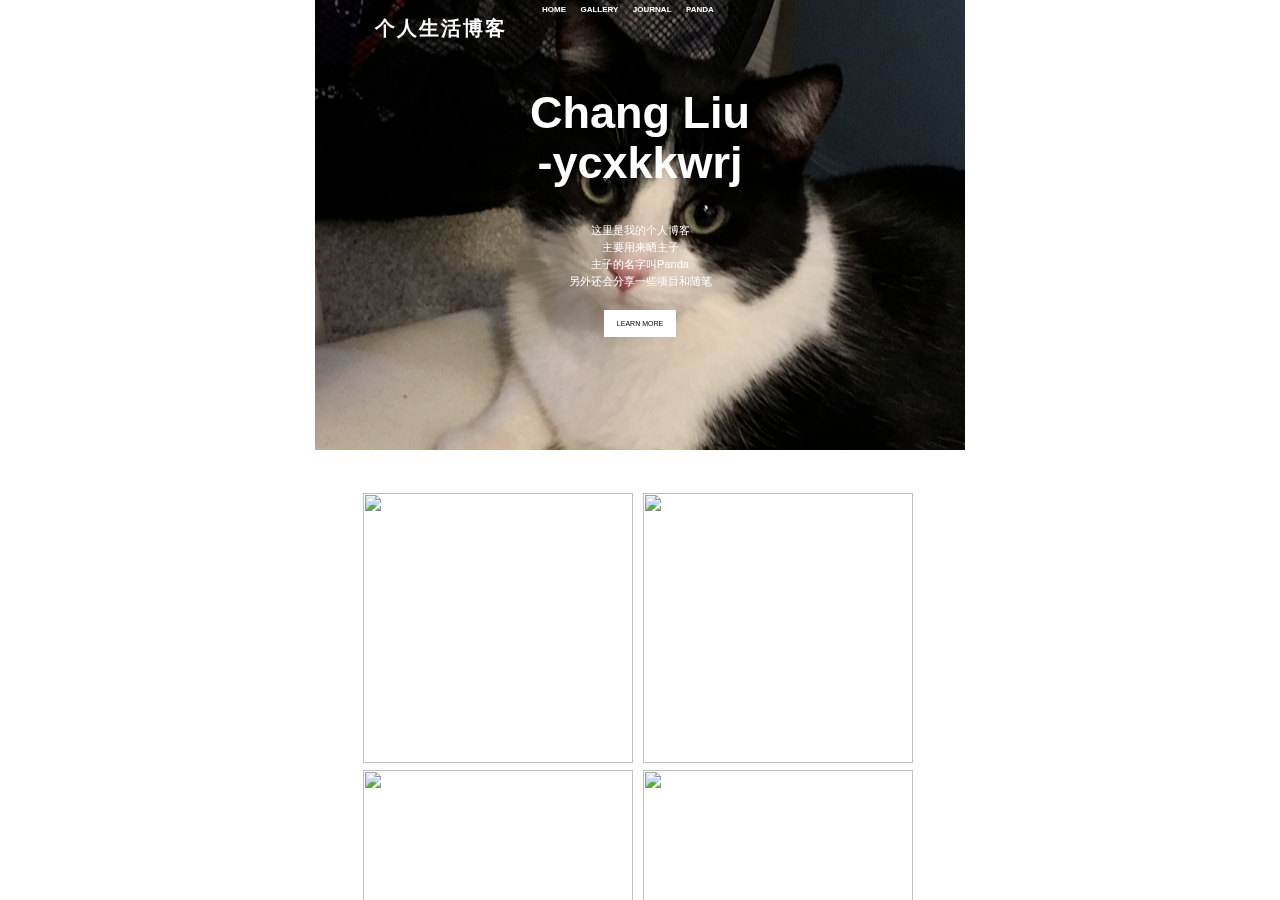
==== blog.html @ 7aac90df "Add files via upload" ====
<!DOCTYPE html>
<html>

<head>
    <link rel="stylesheet" type="text/css" href="blog.css">
</head>

<body>
    <section class="main">
        <section class="background_layer_A">
        </section>
        <section class="parallel_layer_A">
            <div class="title">个人生活博客</div>
            <div class="navigation">
                <a>HOME</a>
                <a>GALLERY</a>
                <a>JOURNAL</a>
                <a>PANDA</a>
            </div>
            <h1>Chang Liu <br> -ycxkkwrj</h1>
            <p class="p1">这里是我的个人博客<br>主要用来晒主子<br>主子的名字叫Panda<br>另外还会分享一些项目和随笔</p>
            <button> LEARN MORE </button>
        </section>
        <section class="parallel_layer_B">
            <div class="images">
                <img src="panda2.jpg" />
                <img src="panda3.jpg" />
                <br>
                <img src="panda4.jpg" />
                <img src="panda5.jpg" />
            </div>
            <p class="p2">panda会站起来走路<br>panda趴着的样子很妩媚<br>panda等饭吃的样子很可爱<br><br>panda笨笨的</p>
        </section>
        <section class="background_layer_C">
        </section>
        <section class="parallel_layer_C">
            <p class="p3">最后放一张低头认错的照片吧<br>更多内容可以看导航栏</p>
        </section>
    </section>
</body>

</html>
---- blog.css ----
body {
    font-family: "Century Gothic", CenturyGothic, AppleGothic, sans-serif;
    max-width: 650px;
    margin:auto;
    padding:0;

}

.main {
    perspective: 2px;
    perspective-origin: 0 0;
    transform-style: preserve-3d;
    height: 100vh;
    width: 650px;
    overflow-x: hidden;
    overflow-y: scroll;
}

.background_layer_A{
    background-image: url(panda1.png);
    background-position: center;
    width: 650px;
    height: 500px;
    position: relative;
    z-index: -1;
    transform: translateZ(-1px) scale(1.5);
    transform-origin: 0 0;
    filter: brightness(95%)
}

.parallel_layer_A{
    position: absolute;
    width: 650px;
    height: 500px;
    top: 0;
    color: white;
    z-index: 1;
}

.title {
    font-size: 20px;
    letter-spacing: 2px;
    float: left;
    padding-left: 60px;
    padding-top: 15px;
    padding-right: 25px;
    font-weight: bolder;
}

a {
    display: inline;
    font-size: 8px;
    margin-left: 10px;
    padding-top: 30px;
    vertical-align: middle;
    font-weight: bold;
}

h1 {
    margin-bottom: 0px;
    font-size: 45px;
    text-align: center;
    padding-top: 40px;
    line-height: 110%;
    font-weight: bolder;
}

.p1 {
    font-size: 11px;
    text-align: center;
    line-height: 155%;
    margin-top: 35px;
}

button {
    background-color: white;
    border: none;
    color: black;
    padding: 10px 13px;
    text-align: center;
    font-size: 7px;
    display: block;
    margin: 20px auto;
}

.parallel_layer_B{
    position: absolute;
    width: 650px;
    height: 800px;
    top: 450px;
    list-style-type: none;
    background-color: white;
    z-index: 1;
}

.images {
    margin-top: 40px;
    margin-bottom: 20px;
    padding: 0 0 0 45px;
}

img {
    height: 270px;
    width: 270px;
    display: inline-block;
    padding: 3px 3px;
    object-fit: cover;
}

.p2 {
    margin: 0;
    font-size: 10px;
    padding-left: 150px;
    padding-top: 5px;
    line-height: 170%;
}

.background_layer_C {
    background-image: url(panda6.jpg);
    background-position: center;
    background-size: cover;
    width: 650px;
    height: 500px;
    position: relative;
    z-index: -1;
    transform: translateZ(-1px) scale(1.5) translate3d(0, 500px, 0);
    transform-origin: 0 0;
    
}

.parallel_layer_C{
    position: absolute;
    width: 650px;
    height: 500px;
    top: 1120px;
    z-index: 1;
}

.p3 {
    font-size: 10px;
    text-align: center;
    line-height: 150%;
    margin-top: 300px;
    color: white;
    font-size: 12px;
    font-weight: bold;
    padding-bottom: 300px;
}
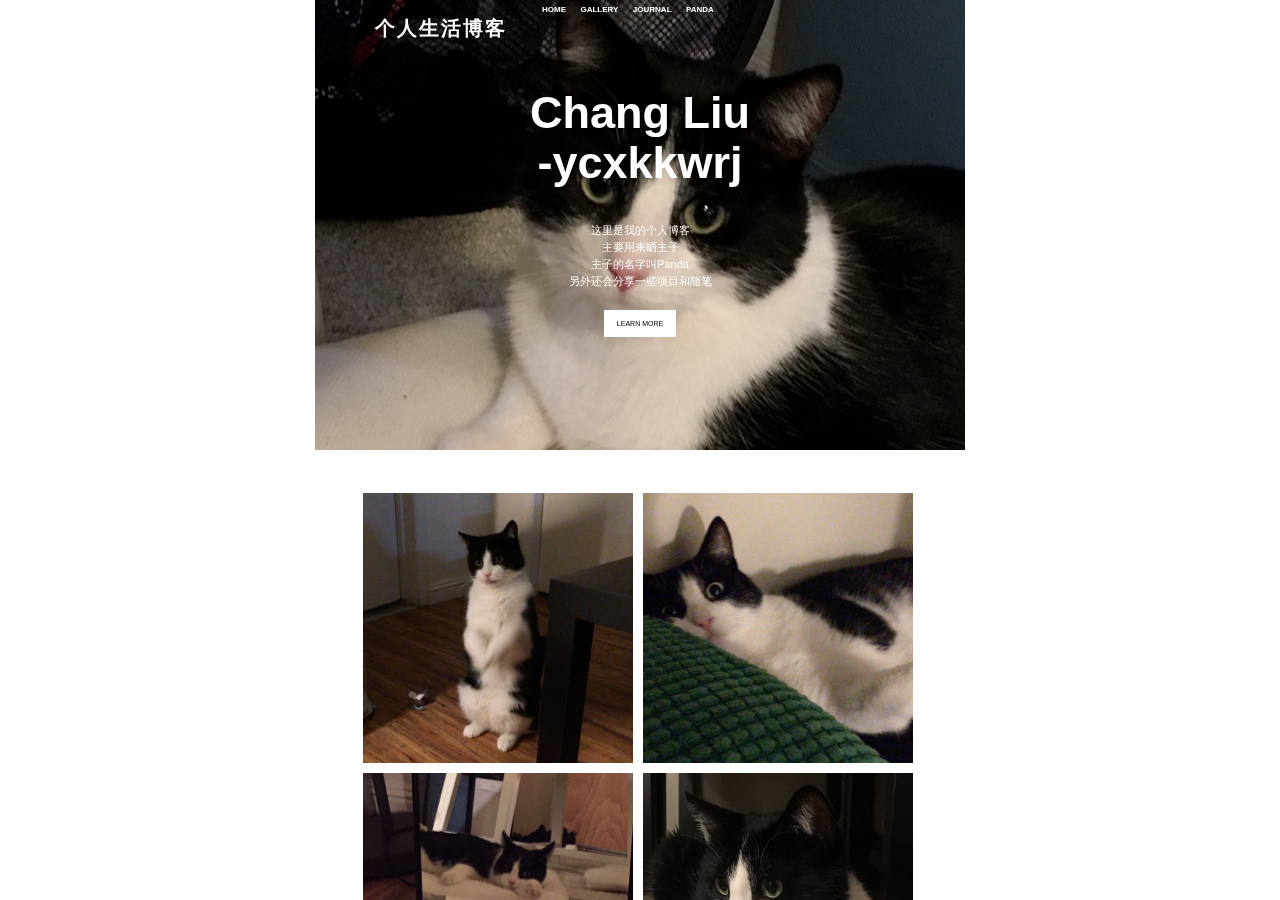
==== commit 886534dc: "new push2" ====
--- a/blog.html
+++ b/blog.html
@@ -23,11 +23,11 @@
         </section>
         <section class="parallel_layer_B">
             <div class="images">
-                <img src="panda2.jpg" />
-                <img src="panda3.jpg" />
+                <img src="panda2.JPG" />
+                <img src="panda3.JPG" />
                 <br>
-                <img src="panda4.jpg" />
-                <img src="panda5.jpg" />
+                <img src="panda4.JPG" />
+                <img src="panda5.JPG" />
             </div>
             <p class="p2">panda会站起来走路<br>panda趴着的样子很妩媚<br>panda等饭吃的样子很可爱<br><br>panda笨笨的</p>
         </section>
@@ -39,4 +39,4 @@
     </section>
 </body>
 
-</html>+</html>
--- a/blog.css
+++ b/blog.css
@@ -116,7 +116,7 @@
 }
 
 .background_layer_C {
-    background-image: url(panda6.jpg);
+    background-image: url(panda6.JPG);
     background-position: center;
     background-size: cover;
     width: 650px;
@@ -145,4 +145,4 @@
     font-size: 12px;
     font-weight: bold;
     padding-bottom: 300px;
-}+}
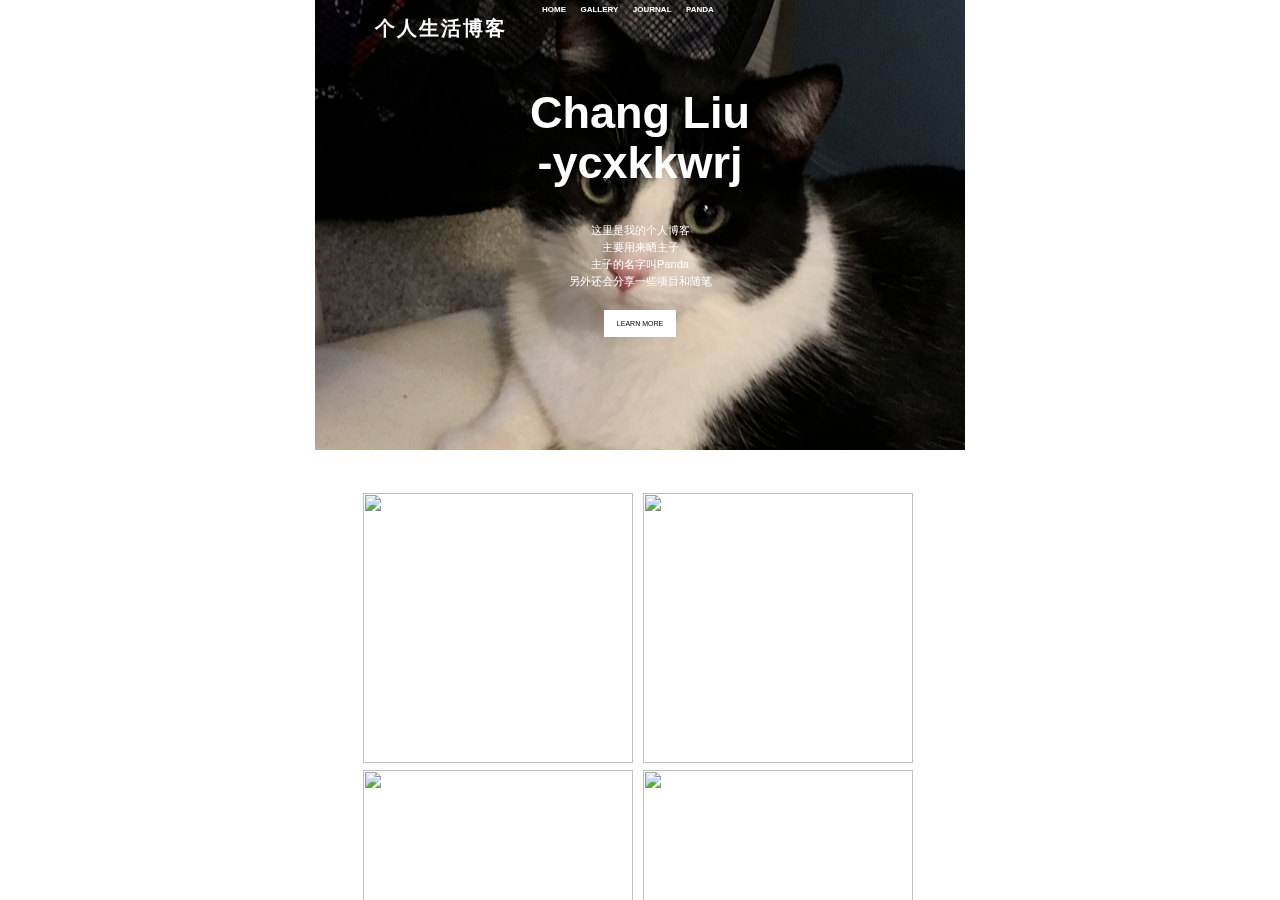
==== commit 3b9c8cc9: "new push3" ====
--- a/blog.html
+++ b/blog.html
@@ -23,11 +23,11 @@
         </section>
         <section class="parallel_layer_B">
             <div class="images">
-                <img src="panda2.JPG" />
-                <img src="panda3.JPG" />
+                <img src="panda2.png" />
+                <img src="panda3.png" />
                 <br>
-                <img src="panda4.JPG" />
-                <img src="panda5.JPG" />
+                <img src="panda4.png" />
+                <img src="panda5.png" />
             </div>
             <p class="p2">panda会站起来走路<br>panda趴着的样子很妩媚<br>panda等饭吃的样子很可爱<br><br>panda笨笨的</p>
         </section>
--- a/blog.css
+++ b/blog.css
@@ -116,7 +116,7 @@
 }
 
 .background_layer_C {
-    background-image: url(panda6.JPG);
+    background-image: url(panda6.png);
     background-position: center;
     background-size: cover;
     width: 650px;
